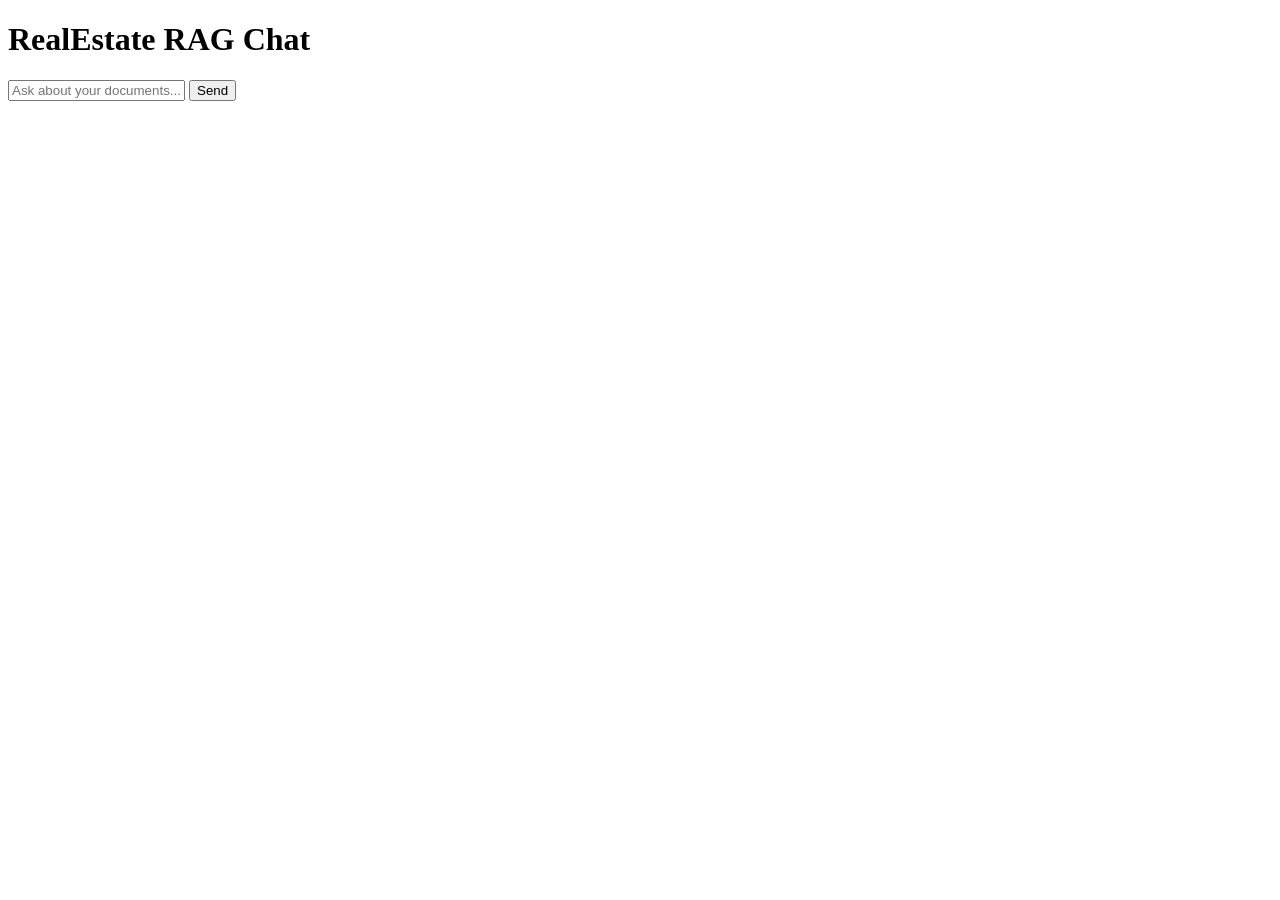
==== RAG/RealEstate/templates/index.html @ fdb30054 "web app added" ====
<!doctype html>
<html lang="en">
  <head>
    <meta charset="utf-8" />
    <meta name="viewport" content="width=device-width,initial-scale=1" />
    <title>RealEstate RAG Chat</title>
    <link rel="stylesheet" href="/static/styles.css" />
  </head>
  <body>
    <div class="container">
      <h1>RealEstate RAG Chat</h1>
      <div id="chat" class="chat"></div>
      <form id="chat-form">
        <input id="question" placeholder="Ask about your documents..." autocomplete="off" />
        <button type="submit">Send</button>
      </form>
    </div>

    <script src="/static/app.js"></script>
  </body>
</html>
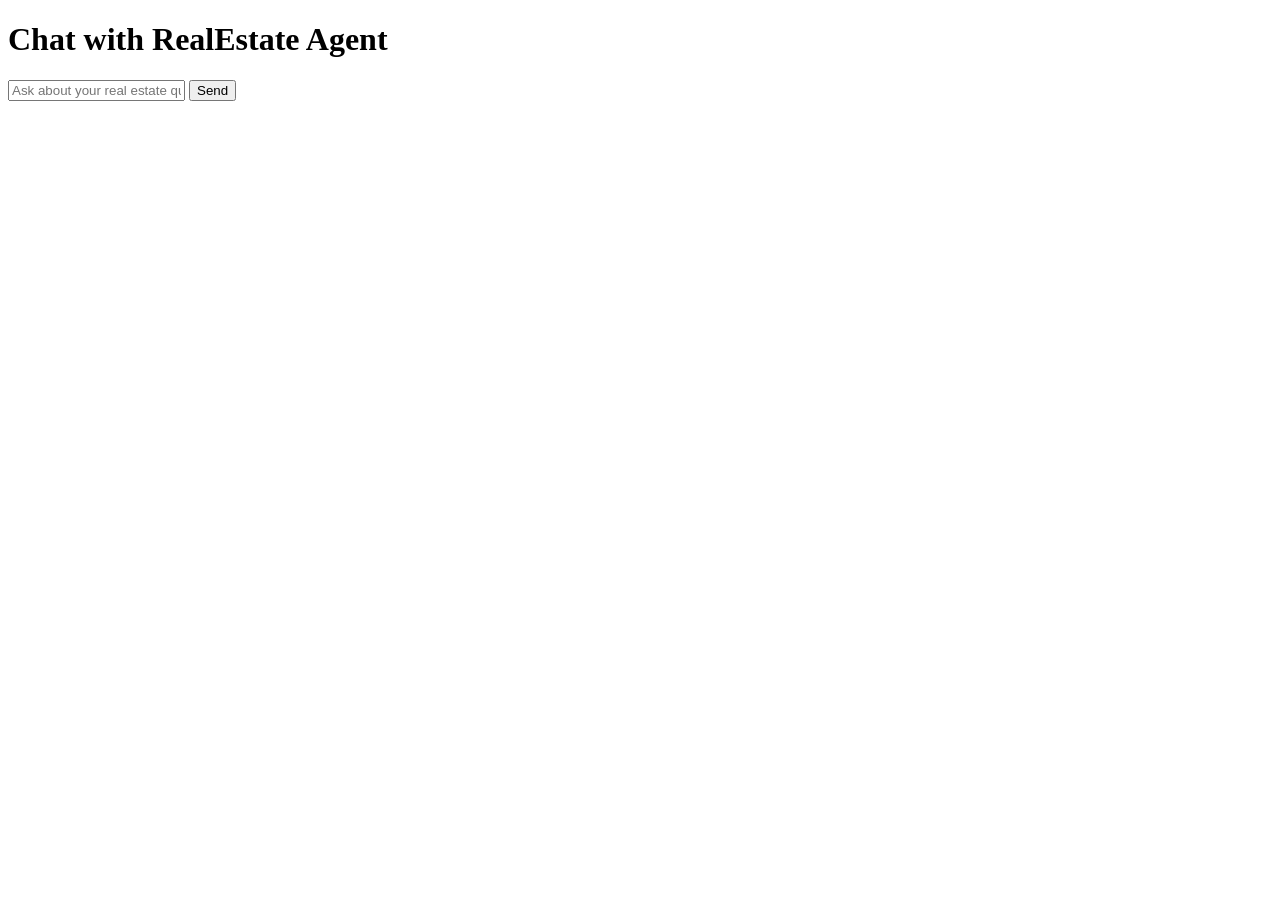
==== commit 1c93c68b: "index.html changed" ====
--- a/RAG/RealEstate/templates/index.html
+++ b/RAG/RealEstate/templates/index.html
@@ -3,15 +3,19 @@
   <head>
     <meta charset="utf-8" />
     <meta name="viewport" content="width=device-width,initial-scale=1" />
-    <title>RealEstate RAG Chat</title>
+    <title>Chat with RealEstate Agent</title>
     <link rel="stylesheet" href="/static/styles.css" />
   </head>
   <body>
     <div class="container">
-      <h1>RealEstate RAG Chat</h1>
+      <h1>Chat with RealEstate Agent</h1>
       <div id="chat" class="chat"></div>
+      <div id="sources-panel" class="sources-panel" style="display:none;">
+        <button id="toggle-sources" class="toggle-sources">Show sources</button>
+        <div id="sources-content" class="sources-content" style="display:none;"></div>
+      </div>
       <form id="chat-form">
-        <input id="question" placeholder="Ask about your documents..." autocomplete="off" />
+        <input id="question" placeholder="Ask about your real estate query ..." autocomplete="off" />
         <button type="submit">Send</button>
       </form>
     </div>
